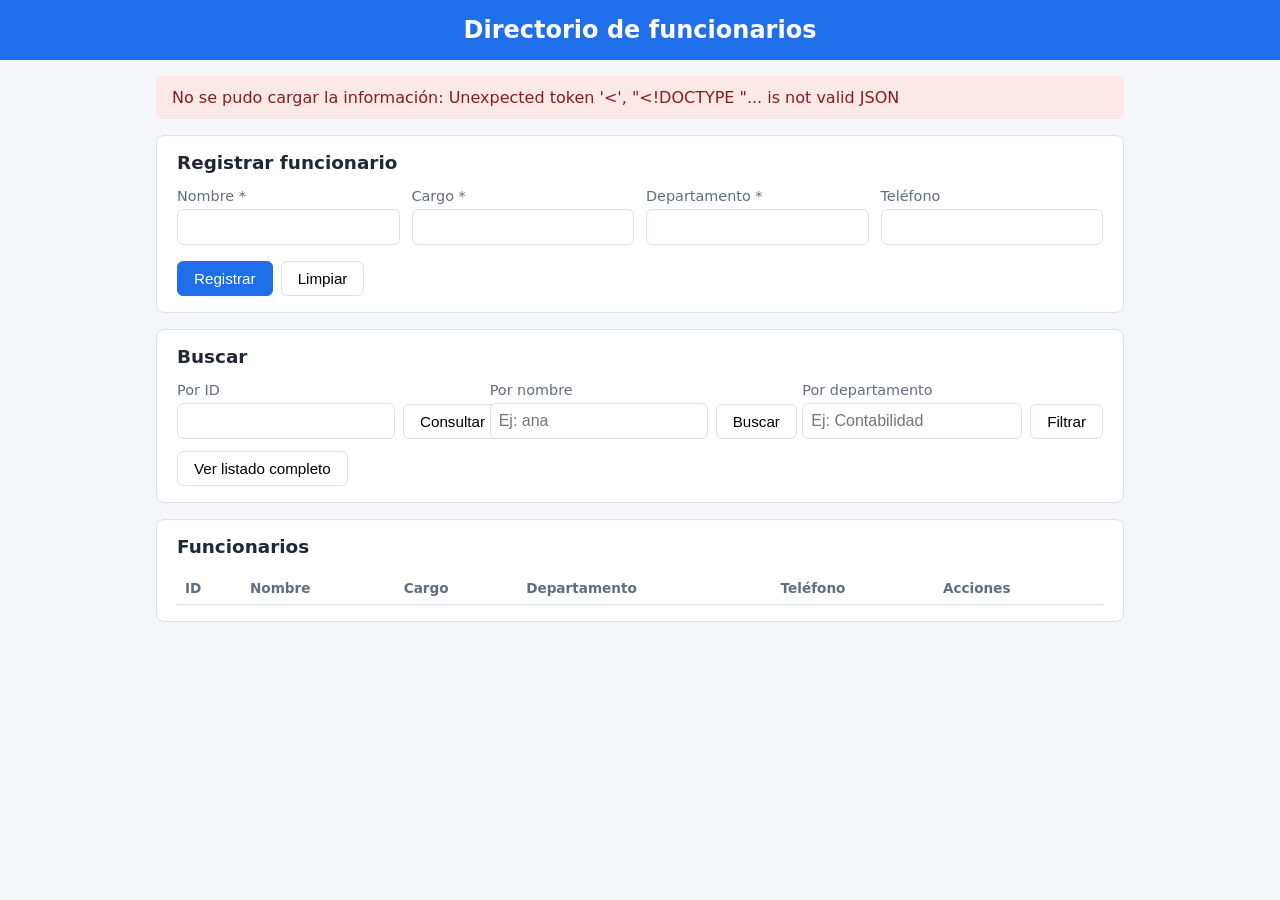
==== index.html @ 9e7ccce3 "Publicar frontend en GitHub Pages" ====
<!DOCTYPE html>
<html lang="es">
<head>
	<meta charset="UTF-8">
	<meta name="viewport" content="width=device-width, initial-scale=1.0">
	<title>Directorio de funcionarios</title>
	<link rel="stylesheet" href="css/estilos.css">
</head>
<body>
	<header class="encabezado">
		<h1>Directorio de funcionarios</h1>
	</header>

	<main class="contenedor">
		<div id="aviso-demo" class="mensaje info oculto">
			Modo demostración (GitHub Pages): los datos se guardan solo en este navegador.
			La versión completa con Spring Boot y MySQL se ejecuta localmente (ver README del repositorio).
		</div>
		<div id="mensaje" class="mensaje oculto" role="status" aria-live="polite"></div>

		<section class="tarjeta">
			<h2 id="titulo-formulario">Registrar funcionario</h2>
			<form id="formulario" novalidate>
				<input type="hidden" id="id">
				<div class="campos">
					<label>Nombre *
						<input type="text" id="nombre" maxlength="120" required>
					</label>
					<label>Cargo *
						<input type="text" id="cargo" maxlength="120" required>
					</label>
					<label>Departamento *
						<input type="text" id="departamento" maxlength="120" required>
					</label>
					<label>Teléfono
						<input type="text" id="telefono" maxlength="30">
					</label>
				</div>
				<div class="acciones">
					<button type="submit" id="btn-guardar" class="primario">Registrar</button>
					<button type="button" id="btn-limpiar">Limpiar</button>
				</div>
			</form>
		</section>

		<section class="tarjeta">
			<h2>Buscar</h2>
			<div class="busquedas">
				<form id="form-id" class="busqueda">
					<label>Por ID
						<input type="number" id="buscar-id" min="1">
					</label>
					<button type="submit">Consultar</button>
				</form>
				<form id="form-nombre" class="busqueda">
					<label>Por nombre
						<input type="text" id="buscar-nombre" placeholder="Ej: ana">
					</label>
					<button type="submit">Buscar</button>
				</form>
				<form id="form-departamento" class="busqueda">
					<label>Por departamento
						<input type="text" id="buscar-departamento" placeholder="Ej: Contabilidad">
					</label>
					<button type="submit">Filtrar</button>
				</form>
			</div>
			<button type="button" id="btn-todos">Ver listado completo</button>
		</section>

		<section class="tarjeta">
			<h2 id="titulo-tabla">Funcionarios</h2>
			<div class="tabla-scroll">
				<table>
					<thead>
						<tr>
							<th>ID</th>
							<th>Nombre</th>
							<th>Cargo</th>
							<th>Departamento</th>
							<th>Teléfono</th>
							<th>Acciones</th>
						</tr>
					</thead>
					<tbody id="tabla-cuerpo"></tbody>
				</table>
			</div>
		</section>
	</main>

	<script src="js/demo.js"></script>
	<script src="js/app.js"></script>
</body>
</html>
---- css/estilos.css ----
:root {
	--fondo: #f4f6f9;
	--tarjeta: #ffffff;
	--texto: #1f2933;
	--suave: #616e7c;
	--borde: #d9e2ec;
	--primario: #1f6feb;
	--primario-hover: #1858c4;
	--peligro: #d64545;
	--exito-fondo: #e3f9e5;
	--exito-texto: #1b5e20;
	--info-fondo: #e6f0ff;
	--info-texto: #1d3f72;
	--error-fondo: #fde8e8;
	--error-texto: #8a1c1c;
}

* {
	box-sizing: border-box;
}

body {
	margin: 0;
	font-family: system-ui, -apple-system, "Segoe UI", Roboto, sans-serif;
	background: var(--fondo);
	color: var(--texto);
}

.encabezado {
	background: var(--primario);
	color: #fff;
	padding: 1rem;
	text-align: center;
}

.encabezado h1 {
	margin: 0;
	font-size: 1.5rem;
}

.contenedor {
	max-width: 1000px;
	margin: 0 auto;
	padding: 1rem;
}

.tarjeta {
	background: var(--tarjeta);
	border: 1px solid var(--borde);
	border-radius: 8px;
	padding: 1rem 1.25rem;
	margin-bottom: 1rem;
}

.tarjeta h2 {
	margin-top: 0;
	font-size: 1.15rem;
}

label {
	display: flex;
	flex-direction: column;
	gap: 0.3rem;
	font-size: 0.9rem;
	color: var(--suave);
}

input {
	padding: 0.5rem;
	border: 1px solid var(--borde);
	border-radius: 6px;
	font-size: 1rem;
	color: var(--texto);
}

input:focus {
	outline: 2px solid var(--primario);
	outline-offset: 1px;
}

.campos {
	display: grid;
	grid-template-columns: repeat(auto-fit, minmax(200px, 1fr));
	gap: 0.75rem;
}

.acciones {
	margin-top: 1rem;
	display: flex;
	gap: 0.5rem;
}

button {
	padding: 0.5rem 1rem;
	border: 1px solid var(--borde);
	border-radius: 6px;
	background: #fff;
	cursor: pointer;
	font-size: 0.95rem;
}

button:hover {
	background: var(--fondo);
}

button.primario {
	background: var(--primario);
	border-color: var(--primario);
	color: #fff;
}

button.primario:hover {
	background: var(--primario-hover);
}

button.peligro {
	color: var(--peligro);
	border-color: var(--peligro);
}

.busquedas {
	display: grid;
	grid-template-columns: repeat(auto-fit, minmax(220px, 1fr));
	gap: 0.75rem;
	margin-bottom: 0.75rem;
}

.busqueda {
	display: flex;
	align-items: flex-end;
	gap: 0.5rem;
}

.busqueda label {
	flex: 1;
}

.tabla-scroll {
	overflow-x: auto;
}

table {
	width: 100%;
	border-collapse: collapse;
}

th,
td {
	text-align: left;
	padding: 0.5rem;
	border-bottom: 1px solid var(--borde);
}

th {
	font-size: 0.85rem;
	color: var(--suave);
}

td.acciones-fila {
	display: flex;
	gap: 0.4rem;
}

.mensaje {
	padding: 0.75rem 1rem;
	border-radius: 6px;
	margin-bottom: 1rem;
}

.mensaje.exito {
	background: var(--exito-fondo);
	color: var(--exito-texto);
}

.mensaje.info {
	background: var(--info-fondo);
	color: var(--info-texto);
}

.mensaje.error {
	background: var(--error-fondo);
	color: var(--error-texto);
}

.oculto {
	display: none;
}
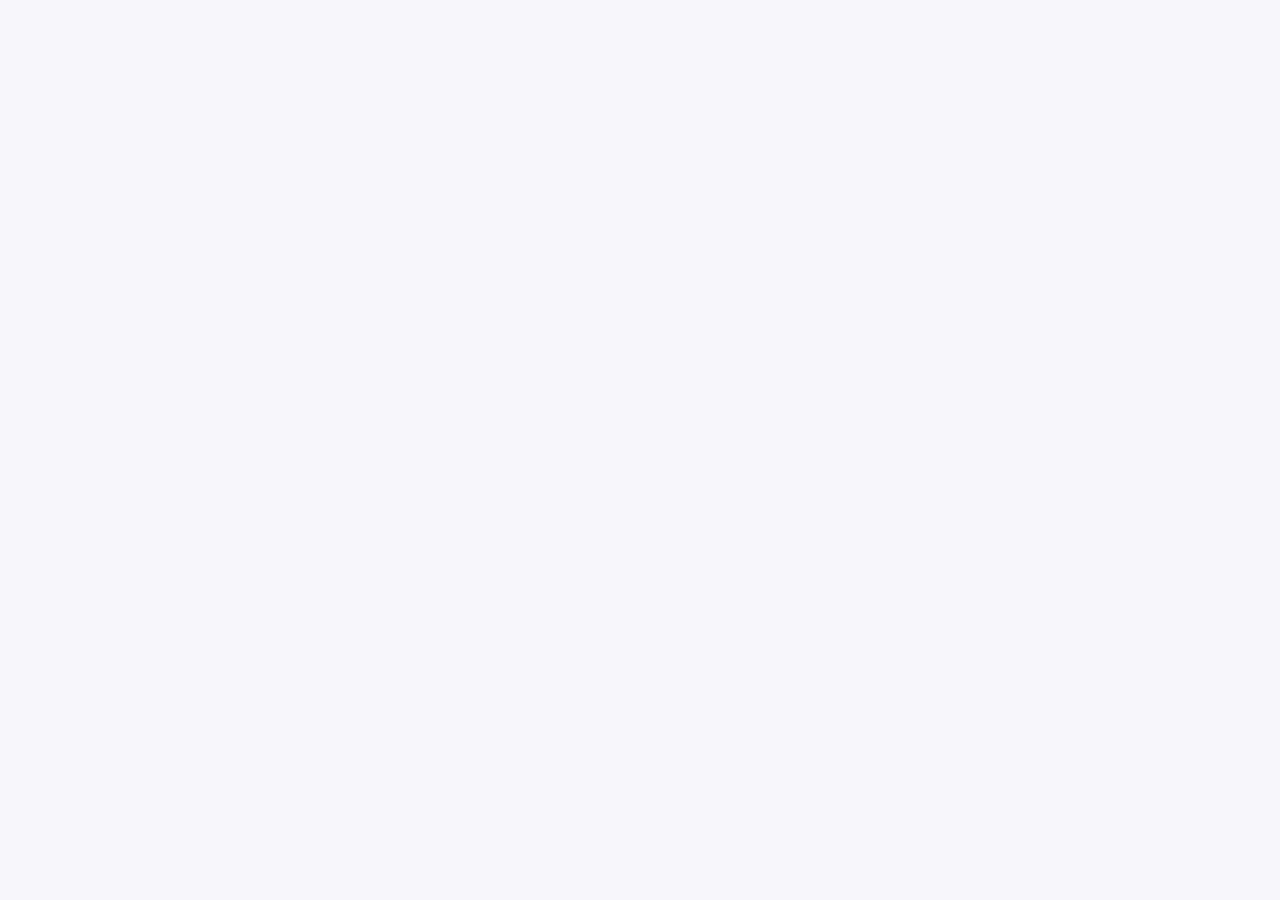
==== commit 46078f76: "Publicar nueva interfaz, login y bloqueo por intentos Copia de src/main/resources/static (commit 655" ====
--- a/index.html
+++ b/index.html
@@ -4,89 +4,173 @@
 	<meta charset="UTF-8">
 	<meta name="viewport" content="width=device-width, initial-scale=1.0">
 	<title>Directorio de funcionarios</title>
+	<link rel="icon" href="favicon.svg" type="image/svg+xml">
+	<link rel="preconnect" href="https://fonts.googleapis.com">
+	<link rel="preconnect" href="https://fonts.gstatic.com" crossorigin>
+	<link href="https://fonts.googleapis.com/css2?family=Inter:wght@400;500;600;700&display=swap" rel="stylesheet">
 	<link rel="stylesheet" href="css/estilos.css">
 </head>
-<body>
-	<header class="encabezado">
-		<h1>Directorio de funcionarios</h1>
-	</header>
+<body class="app cargando-sesion">
+	<!-- ===== Barra lateral ===== -->
+	<aside class="lateral">
+		<div class="logo logo-claro">
+			<span class="logo-icono">
+				<svg viewBox="0 0 24 24"><path d="M16 11a4 4 0 1 0-4-4 4 4 0 0 0 4 4Zm-8 1a3 3 0 1 0-3-3 3 3 0 0 0 3 3Zm8 1c-2.7 0-8 1.3-8 4v3h16v-3c0-2.7-5.3-4-8-4Zm-8 0c-.3 0-.7 0-1.1.1A4.7 4.7 0 0 1 9 17v3H0v-2.5C0 15.1 5 13 8 13Z"/></svg>
+			</span>
+			<span>Directorio</span>
+		</div>
 
-	<main class="contenedor">
-		<div id="aviso-demo" class="mensaje info oculto">
-			Modo demostración (GitHub Pages): los datos se guardan solo en este navegador.
-			La versión completa con Spring Boot y MySQL se ejecuta localmente (ver README del repositorio).
+		<nav class="menu">
+			<span class="menu-titulo">General</span>
+			<a href="#" class="menu-item activo" aria-current="page">
+				<svg viewBox="0 0 24 24"><path d="M16 11a4 4 0 1 0-4-4 4 4 0 0 0 4 4Zm-8 1a3 3 0 1 0-3-3 3 3 0 0 0 3 3Zm8 1c-2.7 0-8 1.3-8 4v3h16v-3c0-2.7-5.3-4-8-4Zm-8 0c-.3 0-.7 0-1.1.1A4.7 4.7 0 0 1 9 17v3H0v-2.5C0 15.1 5 13 8 13Z"/></svg>
+				Funcionarios
+			</a>
+		</nav>
+
+		<div class="usuario-sesion">
+			<div class="avatar" id="avatar-usuario">--</div>
+			<div class="usuario-datos">
+				<strong id="nombre-usuario">Cargando…</strong>
+				<span id="login-usuario"></span>
+			</div>
+			<button type="button" id="btn-salir" class="boton-icono claro" title="Cerrar sesión" aria-label="Cerrar sesión">
+				<svg viewBox="0 0 24 24"><path d="M10 17v-3H3v-4h7V7l5 5-5 5Zm9-14H12v2h7v14h-7v2h7a2 2 0 0 0 2-2V5a2 2 0 0 0-2-2Z"/></svg>
+			</button>
 		</div>
-		<div id="mensaje" class="mensaje oculto" role="status" aria-live="polite"></div>
+	</aside>
 
-		<section class="tarjeta">
-			<h2 id="titulo-formulario">Registrar funcionario</h2>
-			<form id="formulario" novalidate>
-				<input type="hidden" id="id">
-				<div class="campos">
-					<label>Nombre *
-						<input type="text" id="nombre" maxlength="120" required>
-					</label>
-					<label>Cargo *
-						<input type="text" id="cargo" maxlength="120" required>
-					</label>
-					<label>Departamento *
-						<input type="text" id="departamento" maxlength="120" required>
-					</label>
-					<label>Teléfono
-						<input type="text" id="telefono" maxlength="30">
-					</label>
-				</div>
-				<div class="acciones">
-					<button type="submit" id="btn-guardar" class="primario">Registrar</button>
-					<button type="button" id="btn-limpiar">Limpiar</button>
-				</div>
-			</form>
-		</section>
+	<!-- ===== Contenido ===== -->
+	<div class="principal">
+		<header class="cabecera">
+			<div>
+				<p class="miga">Inicio / Funcionarios</p>
+				<h1>Directorio de funcionarios</h1>
+			</div>
+			<button type="button" id="btn-nuevo" class="boton primario">
+				<svg viewBox="0 0 24 24"><path d="M19 13h-6v6h-2v-6H5v-2h6V5h2v6h6Z"/></svg>
+				Nuevo funcionario
+			</button>
+		</header>
 
-		<section class="tarjeta">
-			<h2>Buscar</h2>
-			<div class="busquedas">
-				<form id="form-id" class="busqueda">
-					<label>Por ID
-						<input type="number" id="buscar-id" min="1">
-					</label>
-					<button type="submit">Consultar</button>
-				</form>
-				<form id="form-nombre" class="busqueda">
-					<label>Por nombre
-						<input type="text" id="buscar-nombre" placeholder="Ej: ana">
-					</label>
-					<button type="submit">Buscar</button>
-				</form>
-				<form id="form-departamento" class="busqueda">
-					<label>Por departamento
-						<input type="text" id="buscar-departamento" placeholder="Ej: Contabilidad">
-					</label>
-					<button type="submit">Filtrar</button>
-				</form>
+		<main class="contenido">
+			<div id="aviso-demo" class="alerta info oculto">
+				Modo demostración (GitHub Pages): los datos se guardan solo en este navegador.
+				La versión completa con Spring Boot y MySQL se ejecuta localmente.
 			</div>
-			<button type="button" id="btn-todos">Ver listado completo</button>
-		</section>
 
-		<section class="tarjeta">
-			<h2 id="titulo-tabla">Funcionarios</h2>
-			<div class="tabla-scroll">
-				<table>
-					<thead>
-						<tr>
-							<th>ID</th>
-							<th>Nombre</th>
-							<th>Cargo</th>
-							<th>Departamento</th>
-							<th>Teléfono</th>
-							<th>Acciones</th>
-						</tr>
-					</thead>
-					<tbody id="tabla-cuerpo"></tbody>
-				</table>
+			<!-- Indicadores -->
+			<section class="indicadores" aria-label="Resumen">
+				<article class="indicador">
+					<span class="indicador-icono azul"><svg viewBox="0 0 24 24"><path d="M16 11a4 4 0 1 0-4-4 4 4 0 0 0 4 4Zm-8 1a3 3 0 1 0-3-3 3 3 0 0 0 3 3Zm8 1c-2.7 0-8 1.3-8 4v3h16v-3c0-2.7-5.3-4-8-4Z"/></svg></span>
+					<div><p>Funcionarios</p><strong id="ind-total">0</strong></div>
+				</article>
+				<article class="indicador">
+					<span class="indicador-icono verde"><svg viewBox="0 0 24 24"><path d="M12 7V3H2v18h20V7Zm-6 12H4v-2h2Zm0-4H4v-2h2Zm0-4H4V9h2Zm0-4H4V5h2Zm4 12H8v-2h2Zm0-4H8v-2h2Zm0-4H8V9h2Zm0-4H8V5h2Zm10 12h-8v-2h2v-2h-2v-2h2v-2h-2V9h8Zm-2-8h-2v2h2Zm0 4h-2v2h2Z"/></svg></span>
+					<div><p>Departamentos</p><strong id="ind-departamentos">0</strong></div>
+				</article>
+				<article class="indicador">
+					<span class="indicador-icono ambar"><svg viewBox="0 0 24 24"><path d="M6.6 10.8a15.1 15.1 0 0 0 6.6 6.6l2.2-2.2a1 1 0 0 1 1-.2 11.4 11.4 0 0 0 3.6.6 1 1 0 0 1 1 1V20a1 1 0 0 1-1 1A17 17 0 0 1 3 4a1 1 0 0 1 1-1h3.5a1 1 0 0 1 1 1 11.4 11.4 0 0 0 .6 3.6 1 1 0 0 1-.3 1Z"/></svg></span>
+					<div><p>Con teléfono</p><strong id="ind-telefono">0</strong></div>
+				</article>
+			</section>
+
+			<div class="rejilla">
+				<!-- Tabla -->
+				<section class="tarjeta tarjeta-tabla">
+					<div class="tarjeta-cabecera">
+						<div>
+							<h2 id="titulo-tabla">Funcionarios</h2>
+							<p class="texto-suave" id="conteo-tabla">—</p>
+						</div>
+					</div>
+
+					<form id="form-busqueda" class="barra-busqueda" novalidate>
+						<select id="tipo-busqueda" aria-label="Buscar por">
+							<option value="nombre">Nombre</option>
+							<option value="departamento">Departamento</option>
+							<option value="id">ID</option>
+						</select>
+						<div class="entrada-icono crece">
+							<svg viewBox="0 0 24 24"><path d="M15.5 14h-.8l-.3-.3a6.5 6.5 0 1 0-.7.7l.3.3v.8l5 5 1.5-1.5Zm-6 0a4.5 4.5 0 1 1 4.5-4.5A4.5 4.5 0 0 1 9.5 14Z"/></svg>
+							<input type="search" id="texto-busqueda" list="lista-departamentos" placeholder="Buscar por fragmento del nombre…" aria-label="Texto a buscar">
+						</div>
+						<button type="submit" class="boton primario">Buscar</button>
+						<button type="button" id="btn-todos" class="boton">Ver todos</button>
+					</form>
+					<datalist id="lista-departamentos"></datalist>
+
+					<div class="tabla-scroll">
+						<table>
+							<thead>
+								<tr>
+									<th>Funcionario</th>
+									<th>Cargo</th>
+									<th>Departamento</th>
+									<th>Teléfono</th>
+									<th class="derecha">Acciones</th>
+								</tr>
+							</thead>
+							<tbody id="tabla-cuerpo"></tbody>
+						</table>
+						<div id="tabla-vacia" class="estado-vacio oculto">
+							<svg viewBox="0 0 24 24"><path d="M15.5 14h-.8l-.3-.3a6.5 6.5 0 1 0-.7.7l.3.3v.8l5 5 1.5-1.5Zm-6 0a4.5 4.5 0 1 1 4.5-4.5A4.5 4.5 0 0 1 9.5 14Z"/></svg>
+							<p id="tabla-vacia-texto">No hay funcionarios para mostrar.</p>
+						</div>
+					</div>
+				</section>
+
+				<!-- Formulario -->
+				<section class="tarjeta tarjeta-formulario" id="panel-formulario">
+					<div class="tarjeta-cabecera">
+						<div>
+							<h2 id="titulo-formulario">Registrar funcionario</h2>
+							<p class="texto-suave" id="subtitulo-formulario">Los campos con * son obligatorios.</p>
+						</div>
+					</div>
+					<form id="formulario" novalidate>
+						<input type="hidden" id="id">
+						<label class="campo">
+							<span>Nombre completo *</span>
+							<input type="text" id="nombre" maxlength="120" placeholder="Ej: Ana Pérez" required>
+						</label>
+						<label class="campo">
+							<span>Cargo *</span>
+							<input type="text" id="cargo" maxlength="120" placeholder="Ej: Contadora" required>
+						</label>
+						<label class="campo">
+							<span>Departamento *</span>
+							<input type="text" id="departamento" maxlength="120" list="lista-departamentos" placeholder="Ej: Contabilidad" required>
+						</label>
+						<label class="campo">
+							<span>Teléfono</span>
+							<input type="tel" id="telefono" maxlength="30" placeholder="Opcional">
+						</label>
+						<div class="acciones">
+							<button type="submit" id="btn-guardar" class="boton primario">Registrar</button>
+							<button type="button" id="btn-limpiar" class="boton">Limpiar</button>
+						</div>
+					</form>
+				</section>
 			</div>
-		</section>
-	</main>
+		</main>
+	</div>
+
+	<!-- Confirmación para eliminar -->
+	<dialog id="dialogo-eliminar" class="dialogo">
+		<form method="dialog">
+			<span class="dialogo-icono"><svg viewBox="0 0 24 24"><path d="M6 19a2 2 0 0 0 2 2h8a2 2 0 0 0 2-2V7H6ZM19 4h-3.5l-1-1h-5l-1 1H5v2h14Z"/></svg></span>
+			<h3>¿Eliminar funcionario?</h3>
+			<p id="dialogo-texto">Esta acción no se puede deshacer.</p>
+			<div class="acciones fin">
+				<button value="cancelar" class="boton" autofocus>Cancelar</button>
+				<button value="confirmar" class="boton peligro-relleno">Sí, eliminar</button>
+			</div>
+		</form>
+	</dialog>
+
+	<!-- Notificaciones -->
+	<div id="mensaje" class="notificaciones" role="status" aria-live="polite"></div>
 
 	<script src="js/demo.js"></script>
 	<script src="js/app.js"></script>
--- a/css/estilos.css
+++ b/css/estilos.css
@@ -1,140 +1,822 @@
+/* =========================================================
+   Directorio de funcionarios — hoja de estilos
+   ========================================================= */
 :root {
-	--fondo: #f4f6f9;
-	--tarjeta: #ffffff;
-	--texto: #1f2933;
-	--suave: #616e7c;
-	--borde: #d9e2ec;
-	--primario: #1f6feb;
-	--primario-hover: #1858c4;
-	--peligro: #d64545;
-	--exito-fondo: #e3f9e5;
-	--exito-texto: #1b5e20;
-	--info-fondo: #e6f0ff;
-	--info-texto: #1d3f72;
-	--error-fondo: #fde8e8;
-	--error-texto: #8a1c1c;
-}
-
-* {
+	--fondo: #f5f7fb;
+	--superficie: #ffffff;
+	--texto: #0f172a;
+	--suave: #64748b;
+	--tenue: #94a3b8;
+	--borde: #e2e8f0;
+	--borde-fuerte: #cbd5e1;
+
+	--primario: #4f46e5;
+	--primario-hover: #4338ca;
+	--primario-suave: #eef2ff;
+
+	--lateral: #0f172a;
+	--lateral-texto: #cbd5e1;
+	--lateral-activo: #1e293b;
+
+	--exito: #059669;
+	--exito-suave: #ecfdf5;
+	--peligro: #dc2626;
+	--peligro-suave: #fef2f2;
+	--info: #2563eb;
+	--info-suave: #eff6ff;
+	--ambar: #d97706;
+	--ambar-suave: #fffbeb;
+
+	--radio: 12px;
+	--radio-sm: 8px;
+	--sombra: 0 1px 2px rgba(15, 23, 42, .04), 0 4px 16px rgba(15, 23, 42, .06);
+	--sombra-alta: 0 20px 50px rgba(15, 23, 42, .18);
+	--fuente: "Inter", system-ui, -apple-system, "Segoe UI", Roboto, sans-serif;
+}
+
+*,
+*::before,
+*::after {
 	box-sizing: border-box;
 }
 
 body {
 	margin: 0;
-	font-family: system-ui, -apple-system, "Segoe UI", Roboto, sans-serif;
+	font-family: var(--fuente);
+	font-size: 15px;
+	line-height: 1.5;
 	background: var(--fondo);
 	color: var(--texto);
-}
-
-.encabezado {
+	-webkit-font-smoothing: antialiased;
+}
+
+h1, h2, h3 {
+	margin: 0;
+	line-height: 1.25;
+	letter-spacing: -0.01em;
+}
+
+svg {
+	width: 20px;
+	height: 20px;
+	fill: currentColor;
+	flex-shrink: 0;
+}
+
+.oculto {
+	display: none !important;
+}
+
+.texto-suave {
+	margin: 0;
+	color: var(--suave);
+	font-size: 0.875rem;
+}
+
+/* ---------- Logo ---------- */
+.logo {
+	display: flex;
+	align-items: center;
+	gap: 0.6rem;
+	font-weight: 700;
+	font-size: 1.15rem;
+}
+
+.logo-icono {
+	display: grid;
+	place-items: center;
+	width: 36px;
+	height: 36px;
+	border-radius: 10px;
 	background: var(--primario);
 	color: #fff;
-	padding: 1rem;
-	text-align: center;
-}
-
-.encabezado h1 {
-	margin: 0;
-	font-size: 1.5rem;
-}
-
-.contenedor {
-	max-width: 1000px;
-	margin: 0 auto;
-	padding: 1rem;
-}
-
-.tarjeta {
-	background: var(--tarjeta);
-	border: 1px solid var(--borde);
-	border-radius: 8px;
-	padding: 1rem 1.25rem;
-	margin-bottom: 1rem;
-}
-
-.tarjeta h2 {
-	margin-top: 0;
-	font-size: 1.15rem;
-}
-
-label {
-	display: flex;
-	flex-direction: column;
-	gap: 0.3rem;
+}
+
+.logo-claro {
+	color: #fff;
+}
+
+/* ---------- Botones ---------- */
+.boton {
+	display: inline-flex;
+	align-items: center;
+	justify-content: center;
+	gap: 0.45rem;
+	padding: 0.6rem 1rem;
+	border: 1px solid var(--borde-fuerte);
+	border-radius: var(--radio-sm);
+	background: var(--superficie);
+	color: var(--texto);
+	font: inherit;
 	font-size: 0.9rem;
-	color: var(--suave);
-}
-
-input {
-	padding: 0.5rem;
-	border: 1px solid var(--borde);
-	border-radius: 6px;
-	font-size: 1rem;
-	color: var(--texto);
-}
-
-input:focus {
-	outline: 2px solid var(--primario);
-	outline-offset: 1px;
-}
-
-.campos {
-	display: grid;
-	grid-template-columns: repeat(auto-fit, minmax(200px, 1fr));
-	gap: 0.75rem;
-}
-
-.acciones {
-	margin-top: 1rem;
-	display: flex;
-	gap: 0.5rem;
-}
-
-button {
-	padding: 0.5rem 1rem;
-	border: 1px solid var(--borde);
-	border-radius: 6px;
-	background: #fff;
+	font-weight: 600;
 	cursor: pointer;
-	font-size: 0.95rem;
-}
-
-button:hover {
-	background: var(--fondo);
-}
-
-button.primario {
+	transition: background .15s, border-color .15s, box-shadow .15s, transform .05s;
+	white-space: nowrap;
+}
+
+.boton:hover {
+	background: #f8fafc;
+	border-color: var(--tenue);
+}
+
+.boton:active {
+	transform: translateY(1px);
+}
+
+.boton:focus-visible,
+.boton-icono:focus-visible {
+	outline: none;
+	box-shadow: 0 0 0 3px rgba(79, 70, 229, .3);
+}
+
+.boton svg {
+	width: 18px;
+	height: 18px;
+}
+
+.boton.primario {
 	background: var(--primario);
 	border-color: var(--primario);
 	color: #fff;
-}
-
-button.primario:hover {
+	box-shadow: 0 1px 2px rgba(79, 70, 229, .3);
+}
+
+.boton.primario:hover {
 	background: var(--primario-hover);
-}
-
-button.peligro {
+	border-color: var(--primario-hover);
+}
+
+.boton.primario:disabled {
+	opacity: .7;
+	cursor: wait;
+}
+
+.boton.peligro-relleno {
+	background: var(--peligro);
+	border-color: var(--peligro);
+	color: #fff;
+}
+
+.boton.peligro-relleno:hover {
+	background: #b91c1c;
+}
+
+.boton.bloque {
+	width: 100%;
+	padding: 0.75rem 1rem;
+	font-size: 0.95rem;
+}
+
+.boton-icono {
+	display: inline-grid;
+	place-items: center;
+	width: 34px;
+	height: 34px;
+	border: 1px solid transparent;
+	border-radius: var(--radio-sm);
+	background: transparent;
+	color: var(--suave);
+	cursor: pointer;
+	transition: background .15s, color .15s, border-color .15s;
+}
+
+.boton-icono svg {
+	width: 18px;
+	height: 18px;
+}
+
+.boton-icono:hover {
+	background: var(--primario-suave);
+	color: var(--primario);
+}
+
+.boton-icono.peligro:hover {
+	background: var(--peligro-suave);
 	color: var(--peligro);
+}
+
+.boton-icono.claro {
+	color: var(--lateral-texto);
+}
+
+.boton-icono.claro:hover {
+	background: rgba(255, 255, 255, .08);
+	color: #fff;
+}
+
+/* ---------- Campos ---------- */
+.campo {
+	display: flex;
+	flex-direction: column;
+	gap: 0.4rem;
+	margin-bottom: 1rem;
+}
+
+.campo > span {
+	font-size: 0.85rem;
+	font-weight: 600;
+	color: #334155;
+}
+
+input,
+select {
+	width: 100%;
+	padding: 0.65rem 0.8rem;
+	border: 1px solid var(--borde-fuerte);
+	border-radius: var(--radio-sm);
+	background: var(--superficie);
+	color: var(--texto);
+	font: inherit;
+	font-size: 0.92rem;
+	transition: border-color .15s, box-shadow .15s;
+}
+
+input::placeholder {
+	color: var(--tenue);
+}
+
+input:focus,
+select:focus {
+	outline: none;
+	border-color: var(--primario);
+	box-shadow: 0 0 0 3px rgba(79, 70, 229, .15);
+}
+
+input.invalido {
 	border-color: var(--peligro);
-}
-
-.busquedas {
+	box-shadow: 0 0 0 3px rgba(220, 38, 38, .12);
+}
+
+.entrada-icono {
+	position: relative;
+	display: flex;
+	align-items: center;
+}
+
+.entrada-icono > svg {
+	position: absolute;
+	left: 0.75rem;
+	width: 18px;
+	height: 18px;
+	color: var(--tenue);
+	pointer-events: none;
+}
+
+.entrada-icono input {
+	padding-left: 2.4rem;
+}
+
+.entrada-icono .boton-ojo {
+	position: absolute;
+	right: 0.35rem;
 	display: grid;
-	grid-template-columns: repeat(auto-fit, minmax(220px, 1fr));
-	gap: 0.75rem;
+	place-items: center;
+	width: 32px;
+	height: 32px;
+	border: 0;
+	border-radius: 6px;
+	background: transparent;
+	color: var(--tenue);
+	cursor: pointer;
+}
+
+.entrada-icono .boton-ojo:hover,
+.entrada-icono .boton-ojo.activo {
+	color: var(--primario);
+}
+
+/* ---------- Alertas ---------- */
+.alerta {
+	padding: 0.75rem 1rem;
+	border-radius: var(--radio-sm);
+	border: 1px solid;
+	font-size: 0.88rem;
+	margin-bottom: 1rem;
+}
+
+.alerta.info {
+	background: var(--info-suave);
+	border-color: #bfdbfe;
+	color: #1e3a8a;
+}
+
+.alerta.error {
+	background: var(--peligro-suave);
+	border-color: #fecaca;
+	color: #991b1b;
+}
+
+/* =========================================================
+   Página de inicio de sesión
+   ========================================================= */
+.login {
+	display: grid;
+	grid-template-columns: 1.1fr 1fr;
+	min-height: 100vh;
+}
+
+.login-marca {
+	position: relative;
+	display: flex;
+	align-items: center;
+	padding: 3rem 4rem;
+	overflow: hidden;
+	color: #e0e7ff;
+	background:
+		radial-gradient(circle at 15% 20%, rgba(129, 140, 248, .35), transparent 45%),
+		radial-gradient(circle at 85% 85%, rgba(56, 189, 248, .25), transparent 40%),
+		linear-gradient(135deg, #1e1b4b 0%, #312e81 55%, #3730a3 100%);
+}
+
+.login-marca::after {
+	content: "";
+	position: absolute;
+	inset: 0;
+	background-image:
+		linear-gradient(rgba(255, 255, 255, .05) 1px, transparent 1px),
+		linear-gradient(90deg, rgba(255, 255, 255, .05) 1px, transparent 1px);
+	background-size: 40px 40px;
+	mask-image: linear-gradient(to bottom, black, transparent);
+}
+
+.login-marca-contenido {
+	position: relative;
+	z-index: 1;
+	max-width: 480px;
+}
+
+.login-marca .logo-icono {
+	background: rgba(255, 255, 255, .15);
+	backdrop-filter: blur(4px);
+}
+
+.login-marca h1 {
+	margin: 2.5rem 0 1rem;
+	font-size: 2.2rem;
+	font-weight: 700;
+	color: #fff;
+}
+
+.login-marca p {
+	margin: 0 0 2rem;
+	font-size: 1.05rem;
+	color: #c7d2fe;
+}
+
+.login-ventajas {
+	list-style: none;
+	margin: 0;
+	padding: 0;
+	display: grid;
+	gap: 0.85rem;
+}
+
+.login-ventajas li {
+	display: flex;
+	align-items: center;
+	gap: 0.7rem;
+	color: #e0e7ff;
+}
+
+.login-ventajas li::before {
+	content: "✓";
+	display: grid;
+	place-items: center;
+	width: 24px;
+	height: 24px;
+	border-radius: 50%;
+	background: rgba(255, 255, 255, .15);
+	font-size: 0.8rem;
+	font-weight: 700;
+}
+
+.login-panel {
+	display: grid;
+	place-items: center;
+	padding: 2rem;
+	background: var(--superficie);
+}
+
+.login-form {
+	width: 100%;
+	max-width: 380px;
+}
+
+.login-form h2 {
+	font-size: 1.75rem;
+	margin-bottom: 0.35rem;
+}
+
+.login-form > .texto-suave {
+	margin-bottom: 1.75rem;
+}
+
+.logo-movil {
+	display: none;
+	margin-bottom: 2rem;
+}
+
+.pie-login {
+	margin: 1.5rem 0 0;
+	text-align: center;
+	font-size: 0.82rem;
+	color: var(--suave);
+}
+
+.spinner {
+	width: 18px;
+	height: 18px;
+	border: 2px solid rgba(255, 255, 255, .4);
+	border-top-color: #fff;
+	border-radius: 50%;
+	animation: girar .7s linear infinite;
+}
+
+@keyframes girar {
+	to { transform: rotate(360deg); }
+}
+
+@keyframes sacudir {
+	10%, 90% { transform: translateX(-1px); }
+	20%, 80% { transform: translateX(2px); }
+	30%, 50%, 70% { transform: translateX(-4px); }
+	40%, 60% { transform: translateX(4px); }
+}
+
+.sacudir {
+	animation: sacudir .4s;
+}
+
+/* =========================================================
+   Página de bloqueo (error.html)
+   ========================================================= */
+.pagina-error {
+	display: grid;
+	place-items: center;
+	min-height: 100vh;
+	padding: 1.5rem;
+	background:
+		radial-gradient(circle at 20% 15%, rgba(220, 38, 38, .08), transparent 40%),
+		radial-gradient(circle at 80% 85%, rgba(79, 70, 229, .10), transparent 40%),
+		var(--fondo);
+}
+
+.error-tarjeta {
+	width: 100%;
+	max-width: 440px;
+	padding: 2.5rem 2rem 2rem;
+	text-align: center;
+	background: var(--superficie);
+	border: 1px solid var(--borde);
+	border-radius: 18px;
+	box-shadow: var(--sombra-alta);
+	animation: aparecer .25s ease-out;
+}
+
+.error-icono {
+	display: inline-grid;
+	place-items: center;
+	width: 68px;
+	height: 68px;
+	margin-bottom: 1.25rem;
+	border-radius: 50%;
+	background: var(--peligro-suave);
+	color: var(--peligro);
+	box-shadow: 0 0 0 8px rgba(220, 38, 38, .06);
+}
+
+.error-icono svg {
+	width: 30px;
+	height: 30px;
+}
+
+.error-codigo {
+	margin: 0 0 0.4rem;
+	font-size: 0.75rem;
+	font-weight: 600;
+	letter-spacing: 0.08em;
+	text-transform: uppercase;
+	color: var(--peligro);
+}
+
+.error-tarjeta h1 {
+	font-size: 1.5rem;
 	margin-bottom: 0.75rem;
 }
 
-.busqueda {
-	display: flex;
-	align-items: flex-end;
-	gap: 0.5rem;
-}
-
-.busqueda label {
+.error-tarjeta .texto-suave {
+	font-size: 0.92rem;
+}
+
+.error-contador {
+	display: flex;
+	flex-direction: column;
+	gap: 0.2rem;
+	margin: 1.5rem 0;
+	padding: 1rem;
+	border-radius: var(--radio);
+	background: #f8fafc;
+	border: 1px solid var(--borde);
+	font-size: 0.85rem;
+	color: var(--suave);
+}
+
+.error-contador strong {
+	font-size: 2rem;
+	font-variant-numeric: tabular-nums;
+	color: var(--texto);
+}
+
+a.boton {
+	text-decoration: none;
+}
+
+.boton.deshabilitado {
+	opacity: .5;
+	pointer-events: none;
+	cursor: not-allowed;
+}
+
+/* =========================================================
+   Aplicación (directorio)
+   ========================================================= */
+.app {
+	display: grid;
+	grid-template-columns: 250px 1fr;
+	min-height: 100vh;
+}
+
+/* Mientras se comprueba la sesión no se muestra nada */
+.cargando-sesion .principal,
+.cargando-sesion .lateral {
+	visibility: hidden;
+}
+
+.lateral {
+	position: sticky;
+	top: 0;
+	display: flex;
+	flex-direction: column;
+	height: 100vh;
+	padding: 1.25rem 1rem;
+	background: var(--lateral);
+	color: var(--lateral-texto);
+}
+
+.lateral .logo {
+	padding: 0 0.5rem 1.5rem;
+	border-bottom: 1px solid rgba(255, 255, 255, .08);
+}
+
+.menu {
+	display: flex;
+	flex-direction: column;
+	gap: 0.2rem;
+	margin-top: 1.5rem;
 	flex: 1;
 }
 
+.menu-titulo {
+	padding: 0 0.75rem 0.5rem;
+	font-size: 0.7rem;
+	font-weight: 600;
+	letter-spacing: 0.08em;
+	text-transform: uppercase;
+	color: #64748b;
+}
+
+.menu-item {
+	display: flex;
+	align-items: center;
+	gap: 0.7rem;
+	padding: 0.6rem 0.75rem;
+	border-radius: var(--radio-sm);
+	color: var(--lateral-texto);
+	text-decoration: none;
+	font-size: 0.9rem;
+	font-weight: 500;
+}
+
+.menu-item svg {
+	width: 18px;
+	height: 18px;
+}
+
+.menu-item:hover {
+	background: rgba(255, 255, 255, .05);
+	color: #fff;
+}
+
+.menu-item.activo {
+	background: var(--lateral-activo);
+	color: #fff;
+	box-shadow: inset 3px 0 0 #818cf8;
+}
+
+.usuario-sesion {
+	display: flex;
+	align-items: center;
+	gap: 0.7rem;
+	padding: 0.75rem;
+	border-radius: var(--radio-sm);
+	background: rgba(255, 255, 255, .04);
+	border: 1px solid rgba(255, 255, 255, .06);
+}
+
+.usuario-datos {
+	display: flex;
+	flex-direction: column;
+	min-width: 0;
+	flex: 1;
+}
+
+.usuario-datos strong {
+	color: #fff;
+	font-size: 0.86rem;
+	white-space: nowrap;
+	overflow: hidden;
+	text-overflow: ellipsis;
+}
+
+.usuario-datos span {
+	font-size: 0.76rem;
+	color: #94a3b8;
+}
+
+.avatar {
+	display: grid;
+	place-items: center;
+	width: 36px;
+	height: 36px;
+	border-radius: 50%;
+	background: linear-gradient(135deg, #818cf8, #4f46e5);
+	color: #fff;
+	font-size: 0.78rem;
+	font-weight: 700;
+	flex-shrink: 0;
+	text-transform: uppercase;
+}
+
+.principal {
+	min-width: 0;
+}
+
+.cabecera {
+	display: flex;
+	align-items: center;
+	justify-content: space-between;
+	gap: 1rem;
+	padding: 1.5rem 2rem;
+	background: var(--superficie);
+	border-bottom: 1px solid var(--borde);
+}
+
+.cabecera h1 {
+	font-size: 1.5rem;
+	font-weight: 700;
+}
+
+.miga {
+	margin: 0 0 0.2rem;
+	font-size: 0.8rem;
+	color: var(--tenue);
+}
+
+.contenido {
+	padding: 1.75rem 2rem 3rem;
+	max-width: 1400px;
+}
+
+/* ---------- Indicadores ---------- */
+.indicadores {
+	display: grid;
+	grid-template-columns: repeat(3, 1fr);
+	gap: 1rem;
+	margin-bottom: 1.5rem;
+}
+
+.indicador {
+	display: flex;
+	align-items: center;
+	gap: 1rem;
+	padding: 1.1rem 1.25rem;
+	background: var(--superficie);
+	border: 1px solid var(--borde);
+	border-radius: var(--radio);
+	box-shadow: var(--sombra);
+}
+
+.indicador p {
+	margin: 0;
+	font-size: 0.82rem;
+	color: var(--suave);
+	font-weight: 500;
+}
+
+.indicador strong {
+	font-size: 1.6rem;
+	font-weight: 700;
+	line-height: 1.2;
+}
+
+.indicador-icono {
+	display: grid;
+	place-items: center;
+	width: 46px;
+	height: 46px;
+	border-radius: 12px;
+}
+
+.indicador-icono svg {
+	width: 22px;
+	height: 22px;
+}
+
+.indicador-icono.azul { background: var(--primario-suave); color: var(--primario); }
+.indicador-icono.verde { background: var(--exito-suave); color: var(--exito); }
+.indicador-icono.ambar { background: var(--ambar-suave); color: var(--ambar); }
+
+/* ---------- Tarjetas ---------- */
+.rejilla {
+	display: grid;
+	grid-template-columns: minmax(0, 1fr) 340px;
+	gap: 1.5rem;
+	align-items: start;
+}
+
+.tarjeta {
+	background: var(--superficie);
+	border: 1px solid var(--borde);
+	border-radius: var(--radio);
+	box-shadow: var(--sombra);
+}
+
+.tarjeta-cabecera {
+	display: flex;
+	align-items: center;
+	justify-content: space-between;
+	padding: 1.15rem 1.35rem;
+	border-bottom: 1px solid var(--borde);
+}
+
+.tarjeta-cabecera h2 {
+	font-size: 1.05rem;
+	font-weight: 650;
+}
+
+.tarjeta-formulario {
+	position: sticky;
+	top: 1.5rem;
+	transition: box-shadow .3s, border-color .3s;
+}
+
+.tarjeta-formulario.editando {
+	border-color: #a5b4fc;
+	box-shadow: 0 0 0 4px var(--primario-suave), var(--sombra);
+}
+
+.tarjeta-formulario form {
+	padding: 1.25rem 1.35rem 1.35rem;
+}
+
+.acciones {
+	display: flex;
+	gap: 0.6rem;
+	margin-top: 0.5rem;
+}
+
+.acciones .boton {
+	flex: 1;
+}
+
+.acciones.fin {
+	justify-content: flex-end;
+}
+
+.acciones.fin .boton {
+	flex: 0 0 auto;
+}
+
+/* ---------- Búsqueda ---------- */
+.barra-busqueda {
+	display: flex;
+	gap: 0.6rem;
+	padding: 1rem 1.35rem;
+	border-bottom: 1px solid var(--borde);
+	background: #fbfcfe;
+}
+
+.barra-busqueda select {
+	width: auto;
+	min-width: 140px;
+}
+
+.crece {
+	flex: 1;
+}
+
+/* ---------- Tabla ---------- */
 .tabla-scroll {
 	overflow-x: auto;
 }
@@ -144,44 +826,317 @@
 	border-collapse: collapse;
 }
 
-th,
+th {
+	padding: 0.75rem 1.35rem;
+	text-align: left;
+	font-size: 0.72rem;
+	font-weight: 600;
+	text-transform: uppercase;
+	letter-spacing: 0.06em;
+	color: var(--suave);
+	background: #f8fafc;
+	border-bottom: 1px solid var(--borde);
+}
+
 td {
-	text-align: left;
-	padding: 0.5rem;
-	border-bottom: 1px solid var(--borde);
-}
-
-th {
-	font-size: 0.85rem;
+	padding: 0.85rem 1.35rem;
+	border-bottom: 1px solid #f1f5f9;
+	font-size: 0.9rem;
+	vertical-align: middle;
+}
+
+tbody tr {
+	transition: background .12s;
+}
+
+tbody tr:hover {
+	background: #f8fafc;
+}
+
+tbody tr:last-child td {
+	border-bottom: 0;
+}
+
+.derecha {
+	text-align: right;
+}
+
+.persona {
+	display: flex;
+	align-items: center;
+	gap: 0.75rem;
+}
+
+.persona .avatar {
+	width: 38px;
+	height: 38px;
+	font-size: 0.8rem;
+}
+
+.persona strong {
+	display: block;
+	font-weight: 600;
+	white-space: nowrap;
+}
+
+.persona small {
+	color: var(--tenue);
+	font-size: 0.78rem;
+}
+
+.etiqueta {
+	display: inline-block;
+	padding: 0.2rem 0.65rem;
+	border-radius: 999px;
+	font-size: 0.78rem;
+	font-weight: 600;
+	white-space: nowrap;
+}
+
+.sin-dato {
+	color: var(--tenue);
+}
+
+.acciones-fila {
+	display: flex;
+	justify-content: flex-end;
+	gap: 0.25rem;
+}
+
+.estado-vacio {
+	display: flex;
+	flex-direction: column;
+	align-items: center;
+	gap: 0.5rem;
+	padding: 3rem 1rem;
 	color: var(--suave);
-}
-
-td.acciones-fila {
-	display: flex;
-	gap: 0.4rem;
-}
-
-.mensaje {
-	padding: 0.75rem 1rem;
-	border-radius: 6px;
+	text-align: center;
+}
+
+.estado-vacio svg {
+	width: 40px;
+	height: 40px;
+	color: var(--borde-fuerte);
+}
+
+.estado-vacio p {
+	margin: 0;
+}
+
+/* ---------- Diálogo ---------- */
+.dialogo {
+	width: min(420px, 92vw);
+	padding: 1.75rem;
+	border: 0;
+	border-radius: 16px;
+	box-shadow: var(--sombra-alta);
+	text-align: center;
+}
+
+.dialogo::backdrop {
+	background: rgba(15, 23, 42, .45);
+	backdrop-filter: blur(2px);
+}
+
+.dialogo[open] {
+	animation: aparecer .18s ease-out;
+}
+
+.dialogo-icono {
+	display: inline-grid;
+	place-items: center;
+	width: 52px;
+	height: 52px;
 	margin-bottom: 1rem;
-}
-
-.mensaje.exito {
-	background: var(--exito-fondo);
-	color: var(--exito-texto);
-}
-
-.mensaje.info {
-	background: var(--info-fondo);
-	color: var(--info-texto);
-}
-
-.mensaje.error {
-	background: var(--error-fondo);
-	color: var(--error-texto);
-}
-
-.oculto {
-	display: none;
-}
+	border-radius: 50%;
+	background: var(--peligro-suave);
+	color: var(--peligro);
+}
+
+.dialogo-icono svg {
+	width: 24px;
+	height: 24px;
+}
+
+.dialogo h3 {
+	font-size: 1.15rem;
+	margin-bottom: 0.4rem;
+}
+
+.dialogo p {
+	margin: 0 0 1.5rem;
+	color: var(--suave);
+}
+
+.dialogo .acciones {
+	justify-content: center;
+}
+
+.dialogo .acciones .boton {
+	flex: 1;
+}
+
+@keyframes aparecer {
+	from { opacity: 0; transform: translateY(8px) scale(.98); }
+	to { opacity: 1; transform: none; }
+}
+
+/* ---------- Notificaciones ---------- */
+.notificaciones {
+	position: fixed;
+	right: 1.5rem;
+	bottom: 1.5rem;
+	z-index: 50;
+	display: flex;
+	flex-direction: column;
+	gap: 0.6rem;
+	max-width: min(380px, calc(100vw - 2rem));
+}
+
+.notificacion {
+	display: flex;
+	align-items: flex-start;
+	gap: 0.7rem;
+	padding: 0.85rem 1rem;
+	background: var(--superficie);
+	border: 1px solid var(--borde);
+	border-left: 4px solid var(--info);
+	border-radius: var(--radio-sm);
+	box-shadow: var(--sombra-alta);
+	font-size: 0.88rem;
+	animation: aparecer .2s ease-out;
+}
+
+.notificacion svg {
+	width: 20px;
+	height: 20px;
+	margin-top: 1px;
+}
+
+.notificacion.exito { border-left-color: var(--exito); }
+.notificacion.exito svg { color: var(--exito); }
+.notificacion.error { border-left-color: var(--peligro); }
+.notificacion.error svg { color: var(--peligro); }
+.notificacion.info svg { color: var(--info); }
+
+.notificacion.saliendo {
+	opacity: 0;
+	transform: translateX(12px);
+	transition: opacity .25s, transform .25s;
+}
+
+/* =========================================================
+   Responsive
+   ========================================================= */
+@media (max-width: 1100px) {
+	.rejilla {
+		grid-template-columns: minmax(0, 1fr);
+	}
+
+	.tarjeta-formulario {
+		position: static;
+		order: -1;
+	}
+}
+
+@media (max-width: 860px) {
+	.app {
+		grid-template-columns: minmax(0, 1fr);
+	}
+
+	.lateral {
+		position: static;
+		height: auto;
+		flex-direction: row;
+		align-items: center;
+		justify-content: space-between;
+		padding: 0.75rem 1rem;
+	}
+
+	.lateral .logo {
+		padding: 0;
+		border: 0;
+	}
+
+	.menu {
+		display: none;
+	}
+
+	.usuario-sesion {
+		padding: 0.35rem 0.5rem;
+	}
+
+	.usuario-datos span {
+		display: none;
+	}
+
+	.cabecera,
+	.contenido {
+		padding-left: 1rem;
+		padding-right: 1rem;
+	}
+
+	.login {
+		grid-template-columns: 1fr;
+	}
+
+	.login-marca {
+		display: none;
+	}
+
+	.logo-movil {
+		display: flex;
+		color: var(--texto);
+	}
+}
+
+@media (max-width: 640px) {
+	.indicadores {
+		gap: 0.6rem;
+	}
+
+	.indicador {
+		flex-direction: column;
+		align-items: flex-start;
+		gap: 0.5rem;
+		padding: 0.85rem;
+	}
+
+	.indicador-icono {
+		width: 36px;
+		height: 36px;
+	}
+
+	.indicador strong {
+		font-size: 1.3rem;
+	}
+
+	.indicador p {
+		font-size: 0.75rem;
+	}
+
+	.barra-busqueda {
+		flex-wrap: wrap;
+	}
+
+	.barra-busqueda select {
+		flex: 1 1 100%;
+	}
+
+	.barra-busqueda .crece {
+		flex: 1 1 100%;
+	}
+
+	.barra-busqueda .boton {
+		flex: 1;
+	}
+
+	.cabecera {
+		flex-direction: column;
+		align-items: flex-start;
+	}
+
+	.usuario-datos {
+		display: none;
+	}
+}
